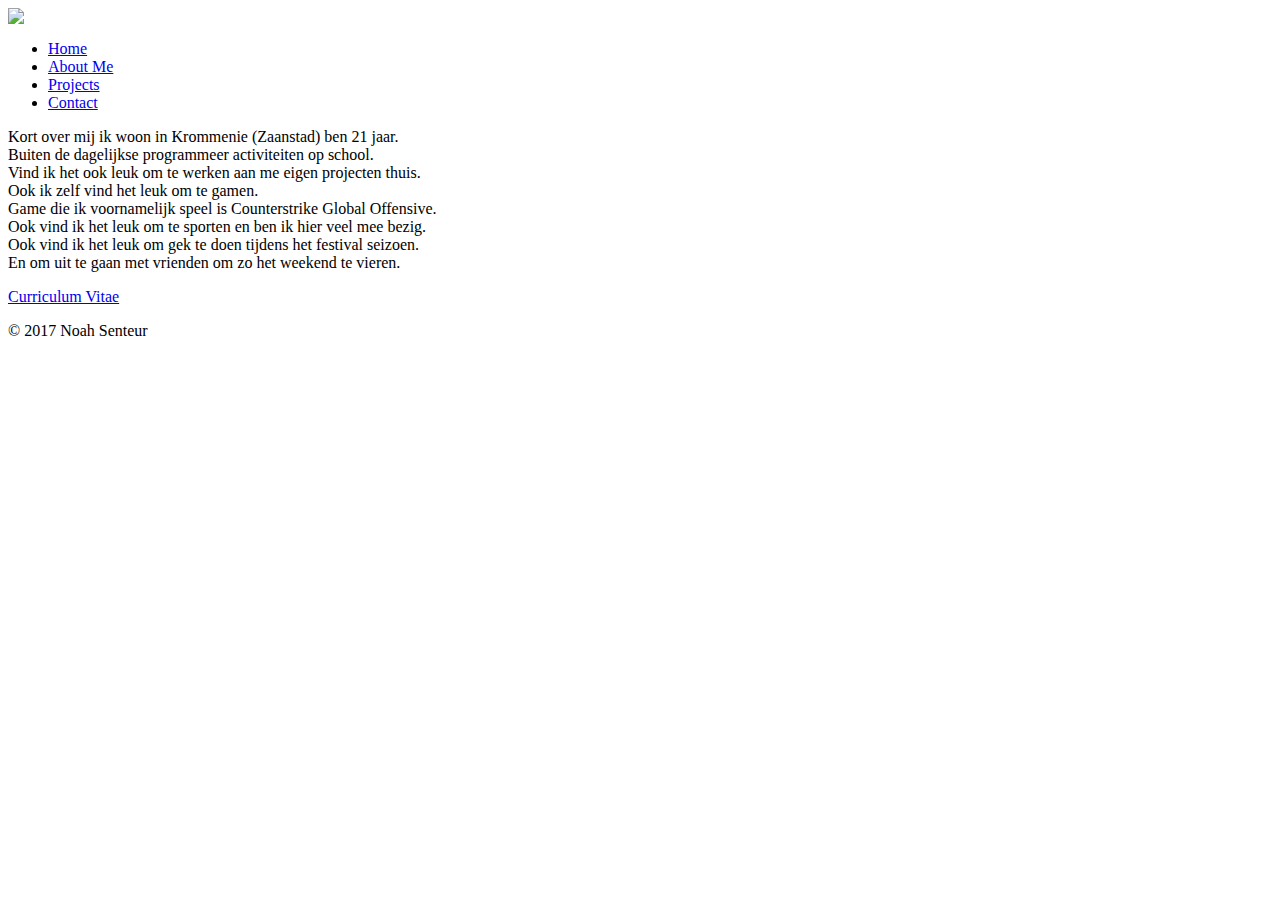
==== aboutme.html @ c7306dfd "Added Content On Projects Folder" ====
<!DOCTYPE <!DOCTYPE html>
<html lang="en">
<head>
	<meta charset="UTF-8">
	<meta name="viewport" content="width=device-width, initial-scale=1.0">
	<meta http-equiv="X-UA-Compatible" content="ie=edge">
	<title>Noah Senteur</title>
	<link rel = "stylesheet" type = "text/css" href = "style.css"/>
</head>
<body>
	<div id = "container">
		<div id = "header">
				<img id = "profile-pic" src = "profile.jpg">
			<div id = "nav-bar">
				<ul>
					<li><a href = "index.html">Home</a></li>
					<li><a href = "aboutme.html">About Me</a></li>
					<li><a href = "projects.html">Projects</a></li>
					<li><a href = "contact.html">Contact</a></li>
				</ul>
			</div>
		</div>

		<div id = "content"> 
			<div id = "main">
				<p>	Kort over mij ik woon in Krommenie (Zaanstad) ben 21 jaar. <br>
					 Buiten de dagelijkse programmeer activiteiten op school.<br>
					Vind ik het ook leuk om te werken aan me eigen projecten thuis.<br> 
					 Ook ik zelf vind het leuk om te gamen. <br>
					Game die ik voornamelijk speel is Counterstrike Global Offensive.<br>
					 Ook vind ik het leuk om te sporten en ben ik hier veel mee bezig.<br>
					Ook vind ik het leuk om gek te doen tijdens het festival seizoen. <br>
					En om uit te gaan met vrienden om zo het weekend te vieren. 
				</p>
				<a href="noahcv.pdf">Curriculum Vitae</a>
		</div>

		<div id = "footer">
				<p>&copy; 2017 Noah Senteur<p>
		</div>


	</div>
</body>
</html>
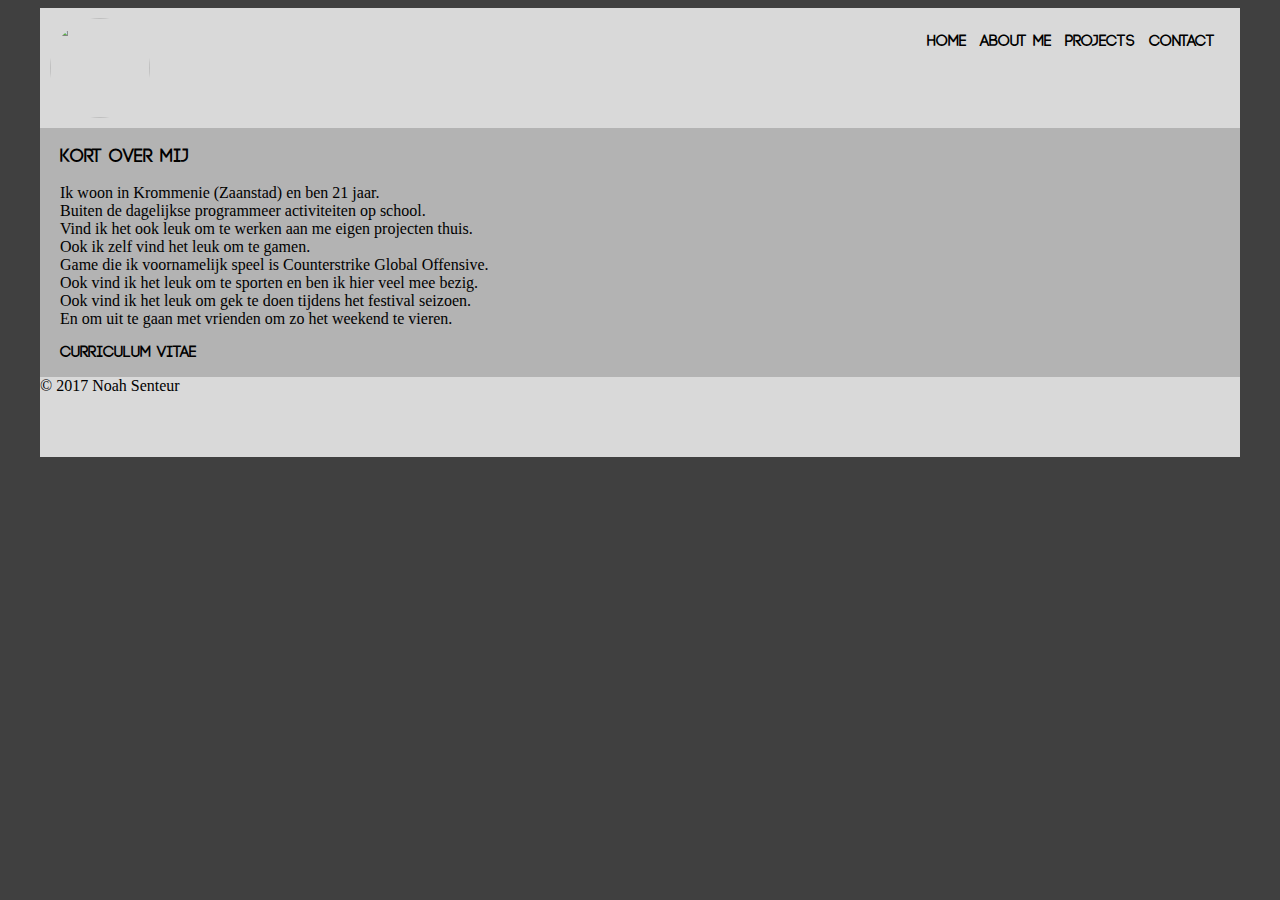
==== commit 114102e0: "Recent project page update" ====
--- a/aboutme.html
+++ b/aboutme.html
@@ -23,7 +23,7 @@
 
 		<div id = "content"> 
 			<div id = "main">
-				<p>	Kort over mij ik woon in Krommenie (Zaanstad) ben 21 jaar. <br>
+				<p>	<h3>Kort over mij</h3> Ik woon in Krommenie (Zaanstad) en ben 21 jaar. <br>
 					 Buiten de dagelijkse programmeer activiteiten op school.<br>
 					Vind ik het ook leuk om te werken aan me eigen projecten thuis.<br> 
 					 Ook ik zelf vind het leuk om te gamen. <br>
--- a/style.css
+++ b/style.css
@@ -0,0 +1,104 @@
+@font-face{
+	font-family: CDL;
+	src: url(CODELIGHT.otf);
+
+	font-family: CDF;
+	src: url(CODEBOLD.otf);
+}
+
+
+
+body{
+	background-color:#404040;
+}
+
+
+#container{
+	background-color:#b3b3b3;
+	width:1200px;
+	max-width: 100%;
+	margin:auto;
+}
+
+h3{
+	font-family: CDF;
+}
+
+p{
+	font-family: CDL;
+}
+
+/*
+Header
+*/
+
+
+#header{
+	background-color: #d9d9d9;
+	width:100%;
+	height:120px;
+
+}
+
+#nav-bar{
+	display: inline
+}
+
+#profile-pic{
+	width: 100px;
+	height: 100px;
+	border-radius: 50%;
+	margin-top: 10px;
+	margin-left: 10px;
+	display: inline;
+}
+
+ul{
+	float:right;
+	margin-top: 20px;
+	margin-right: 20px;
+	
+}
+
+li{
+	margin: 5px;
+	list-style: none;
+	background-color:#d9d9d9;
+	display: inline-block;
+	
+}
+
+a:link{
+	text-decoration: none;
+	color:inherit;
+	font-family: CDF;
+}
+
+
+
+/*
+content
+*/
+
+#h3-home-content{
+	margin-left: 20px;
+}
+#home-content{
+	margin-left: 20px;
+}
+
+#main{
+	margin-left: 20px;
+	
+
+}
+
+
+/*
+footer
+*/
+#footer{
+	background-color: #d9d9d9;
+	width: 100%;
+	height: 80px;
+}
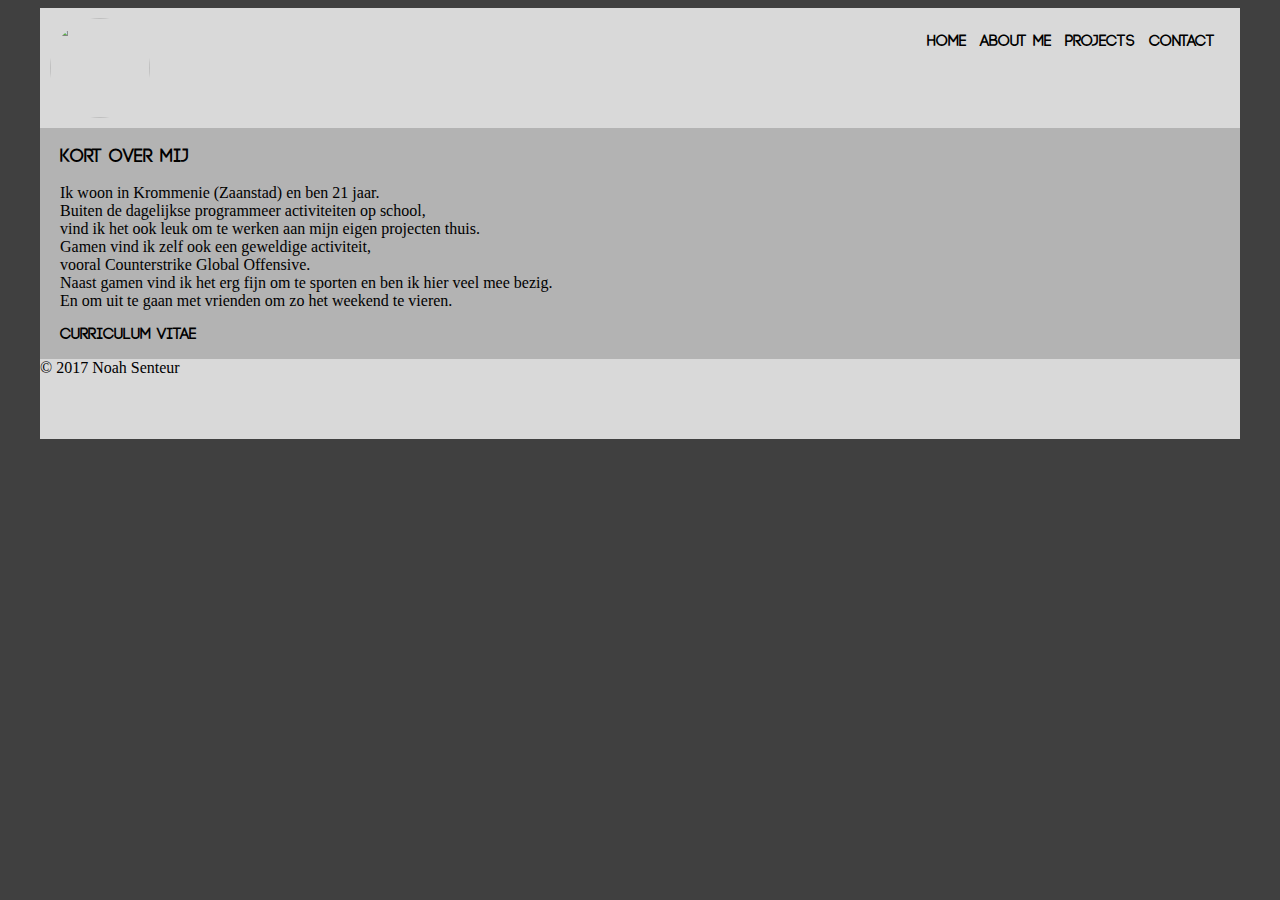
==== commit 6a96d8a9: "Content" ====
--- a/aboutme.html
+++ b/aboutme.html
@@ -24,12 +24,11 @@
 		<div id = "content"> 
 			<div id = "main">
 				<p>	<h3>Kort over mij</h3> Ik woon in Krommenie (Zaanstad) en ben 21 jaar. <br>
-					 Buiten de dagelijkse programmeer activiteiten op school.<br>
-					Vind ik het ook leuk om te werken aan me eigen projecten thuis.<br> 
-					 Ook ik zelf vind het leuk om te gamen. <br>
-					Game die ik voornamelijk speel is Counterstrike Global Offensive.<br>
-					 Ook vind ik het leuk om te sporten en ben ik hier veel mee bezig.<br>
-					Ook vind ik het leuk om gek te doen tijdens het festival seizoen. <br>
+					 Buiten de dagelijkse programmeer activiteiten op school,<br>
+					vind ik het ook leuk om te werken aan mijn eigen projecten thuis.<br> 
+					 Gamen vind ik zelf ook een geweldige activiteit, <br>
+					vooral Counterstrike Global Offensive.<br>
+					 Naast gamen vind ik het erg fijn om te sporten en ben ik hier veel mee bezig.<br>
 					En om uit te gaan met vrienden om zo het weekend te vieren. 
 				</p>
 				<a href="noahcv.pdf">Curriculum Vitae</a>
--- a/style.css
+++ b/style.css
@@ -22,11 +22,15 @@
 
 h3{
 	font-family: CDF;
+	max-width: 50%;
+
 }
 
 p{
 	font-family: CDL;
+	max-width: 50%;
 }
+
 
 /*
 Header
@@ -89,8 +93,14 @@
 
 #main{
 	margin-left: 20px;
+
 	
 
+	
+
+}
+#gif{
+	
 }
 
 
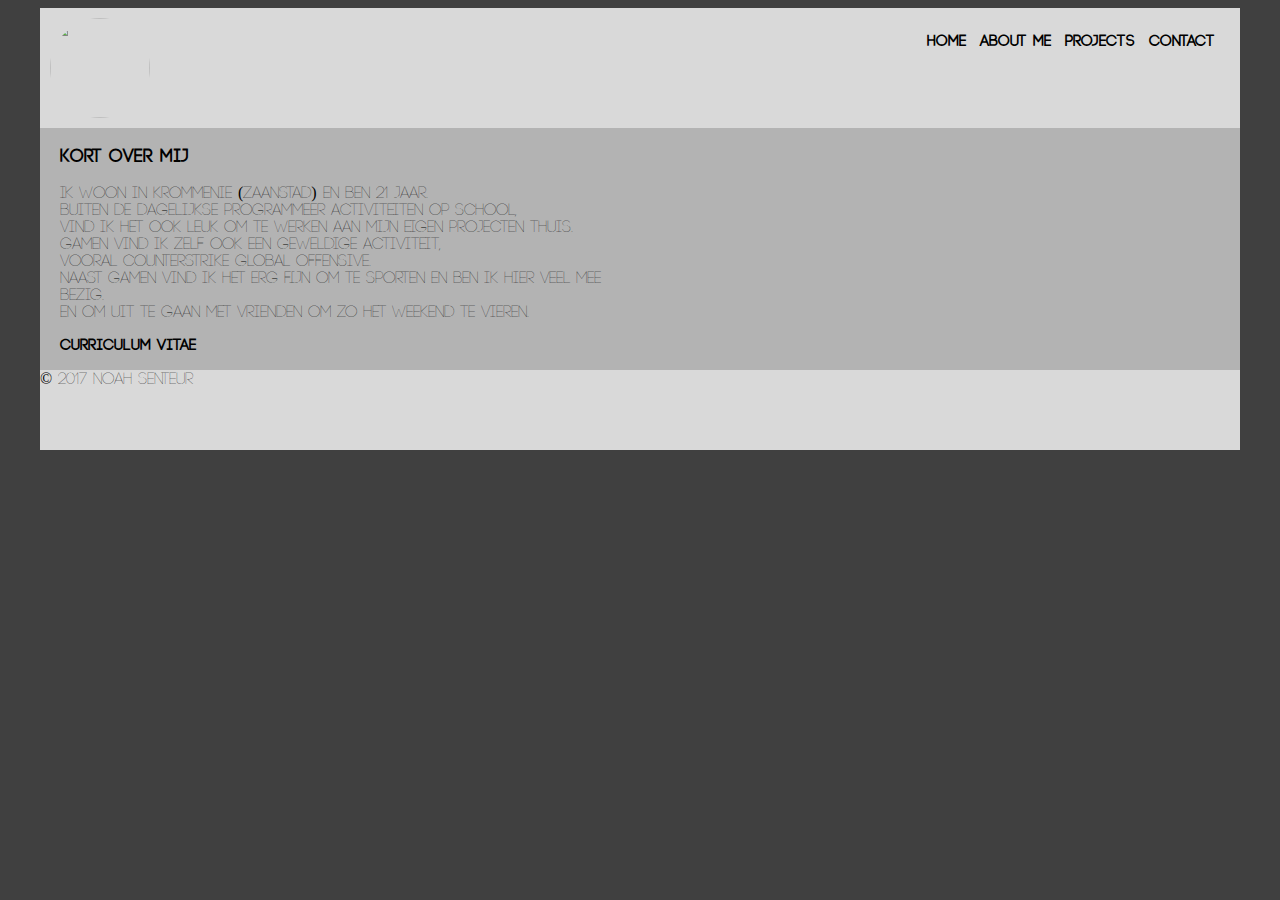
==== commit 7a2c463e: "Style edit" ====
--- a/aboutme.html
+++ b/aboutme.html
@@ -23,7 +23,8 @@
 
 		<div id = "content"> 
 			<div id = "main">
-				<p>	<h3>Kort over mij</h3> Ik woon in Krommenie (Zaanstad) en ben 21 jaar. <br>
+			<h3>Kort over mij</h3> 
+				<p>Ik woon in Krommenie (Zaanstad) en ben 21 jaar. <br>
 					 Buiten de dagelijkse programmeer activiteiten op school,<br>
 					vind ik het ook leuk om te werken aan mijn eigen projecten thuis.<br> 
 					 Gamen vind ik zelf ook een geweldige activiteit, <br>
--- a/style.css
+++ b/style.css
@@ -1,7 +1,9 @@
 @font-face{
 	font-family: CDL;
 	src: url(CODELIGHT.otf);
+}
 
+@font-face{
 	font-family: CDF;
 	src: url(CODEBOLD.otf);
 }
@@ -27,8 +29,8 @@
 }
 
 p{
+	max-width: 50%;
 	font-family: CDL;
-	max-width: 50%;
 }
 
 
@@ -93,8 +95,7 @@
 
 #main{
 	margin-left: 20px;
-
-	
+	font-family: CDL;
 
 	
 
